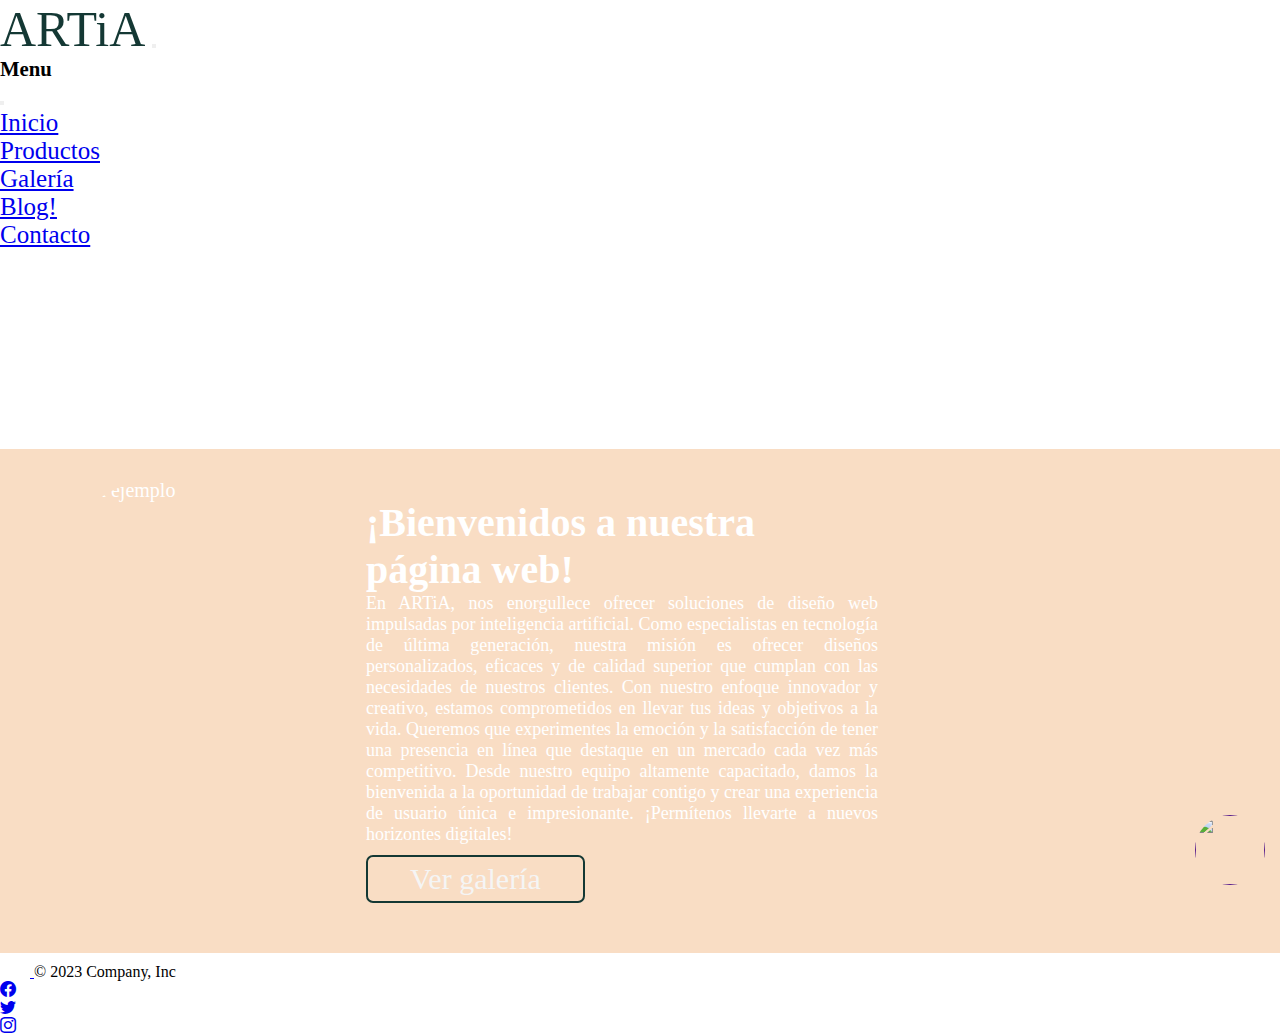
==== index.html @ 7e8a9ceb "Tercer entrega" ====
<!DOCTYPE html>
<html lang="en">

<head>
    <meta charset="UTF-8">
    <meta http-equiv="X-UA-Compatible" content="IE=edge">
    <meta name="viewport" content="width=device-width, initial-scale=1.0">
    <!-- Link Icons Bootstrap-->
    <link rel="stylesheet" href="https://cdn.jsdelivr.net/npm/bootstrap-icons@1.10.5/font/bootstrap-icons.css">
    <!--Link Bootstrap-->
    <link href="https://cdn.jsdelivr.net/npm/bootstrap@5.3.0-alpha3/dist/css/bootstrap.min.css" rel="stylesheet"
        integrity="sha384-KK94CHFLLe+nY2dmCWGMq91rCGa5gtU4mk92HdvYe+M/SXH301p5ILy+dN9+nJOZ" crossorigin="anonymous">
    <!-- Link Css-->
    <link rel="stylesheet" href="../css/style.css">
    <title>Responsive 1</title>
</head>
<!--________________________________________________________________________________________________________________-->

<body>
    <header class="container">
        <nav class="navbar bg-body-tertiary fixed-top navbar-expand-lg shadow-sm">
            <div class="container">
                <a class="navbar-brand" href="#">ARTiA</a>
                <button class="navbar-toggler" type="button" data-bs-toggle="offcanvas"
                    data-bs-target="#offcanvasNavbar" aria-controls="offcanvasNavbar" aria-label="Toggle navigation">
                    <span class="navbar-toggler-icon"></span>
                </button>
                <div class="offcanvas offcanvas-end" tabindex="-1" id="offcanvasNavbar"
                    aria-labelledby="offcanvasNavbarLabel">
                    <div class="offcanvas-header">
                        <h5 class="offcanvas-title" id="offcanvasNavbarLabel">Menu</h5>
                        <button type="button" class="btn-close" data-bs-dismiss="offcanvas" aria-label="Close"></button>
                    </div>
                    <div class="offcanvas-body">
                        <ul class="navbar-nav justify-content-end flex-grow-1 pe-3">
                            <li class="nav-item">
                                <a class="nav-link active" aria-current="page" href="../index.html">Inicio</a>
                            </li>
                            <li class="nav-item">
                                <a class="nav-link active" aria-current="page" href="pages/productos.html">Productos</a>
                            </li>
                            <li class="nav-item">
                                <a class="nav-link active" aria-current="page" href="pages/galeria.html">Galería</a>
                            </li>
                            <li class="nav-item">
                                <a class="nav-link active" aria-current="page" href="pages/blog.html">Blog!</a>
                            </li>
                            <li class="nav-item">
                                <a class="nav-link active" aria-current="page" href="pages/contacto.html">Contacto</a>
                            </li>
                    </div>
                </div>
            </div>
        </nav>
    </header>

    <main>

        <section class="hero">
            <div class="hero_content">
                <h1>¡Bienvenidos a nuestra página web!</h1>
                <p>En ARTiA, nos enorgullece ofrecer soluciones de diseño web impulsadas por inteligencia artificial.
                    Como especialistas en tecnología de última generación, nuestra misión es ofrecer diseños
                    personalizados, eficaces y de calidad superior que cumplan con las necesidades de nuestros clientes.

                    Con nuestro enfoque innovador y creativo, estamos comprometidos en llevar tus ideas y objetivos a la
                    vida. Queremos que experimentes la emoción y la satisfacción de tener una presencia en línea que
                    destaque en un mercado cada vez más competitivo.

                    Desde nuestro equipo altamente capacitado, damos la bienvenida a la oportunidad de trabajar contigo
                    y crear una experiencia de usuario única e impresionante. ¡Permítenos llevarte a nuevos horizontes
                    digitales!</p>
                <a href="pages/galeria.html">Ver galería</a>
            </div>
            <img src="images/4.jpg" alt="Imagen ejemplo">


            </div>
        </section>
        <a href="">
            <img src="images/4.jpg" alt="" class="wsp">
        </a>

    </main>
    
    <footer class="d-flex flex-wrap justify-content-between align-items-center py-3 my-4 border-top container">
        <div class="col-md-4 d-flex align-items-center">
            <a href="/" class="mb-3 me-2 mb-md-0 text-body-secondary text-decoration-none lh-1">
                <svg class="bi" width="30" height="24">

                </svg>
            </a>
            <span class="mb-3 mb-md-0 text-body-secondary">© 2023 Company, Inc</span>
        </div>

        <ul class="nav col-md-4 justify-content-end list-unstyled d-flex">
            <li class="ms-3"><a class="text-body-secondary" href="#"><i class="bi bi-facebook"></i></a></li>
            <li class="ms-3"><a class="text-body-secondary" href="#"><i class="bi bi-twitter"></i></a></li>
            <li class="ms-3"><a class="text-body-secondary" href="#"><i class="bi bi-instagram"></i></a></li>
        </ul>
    </footer>
</body>

</html>
---- css/style.css ----
@charset "UTF-8";
* {
  margin: 0;
  padding: 0;
  font-family: "poppins";
}

/*---------------*/ /* Fondo*/ /*---------------*/
body {
  background-image: url("../images/home.jpg");
  background-position: center;
  background-size: cover;
}

/*------------------------------------------------------------*/
@font-face {
  font-family: "poppins";
  src: url("../assets/Poppins/Poppins-Medium.ttf");
}
@font-face {
  font-family: "Nosifer";
  src: url("../assets/Nosifer/Nosifer-Regular.ttf");
}
/*------------------------------------------------------------*/
/*---------------*/ /* Fuente parrafo*/ /*---------------*/
p {
  font-family: "poppins";
  font-size: 18px;
  text-align: justify;
}

/*------------------------------------------------------------*/
h2 {
  font-family: "poppins";
  font-size: 150px;
  text-align: center;
  color: rgb(255, 255, 255);
}

/*---------------*/ /* FOOTER*/ /*---------------*/
.footer {
  margin-top: 800px;
  background-color: rgba(236, 153, 75, 0.5019607843);
  /*display: inline-block;*/
  display: flex;
  justify-content: center;
  bottom: 0;
  flex-shrink: 0;
}

.footer p {
  color: #dee0e0;
  font-size: 35px;
  font-family: "poppins";
  font-style: none;
  text-align: center;
  background-color: rgba(20, 56, 52, 0.5764705882);
  width: 100%;
}

/*---------------*/ /* FIN FOOTER*/ /*---------------*/
.menu-navegator {
  width: 100%;
  background-color: rgba(20, 56, 52, 0.5764705882);
  z-index: 1;
  display: flex;
  justify-content: space-between;
}

.menu-navegator ul {
  list-style: none;
  display: flex;
  justify-content: flex-end;
}

.menu-navegator ul li {
  padding: 10px;
}

.menu-navegator ul li a {
  font-family: "poppins";
  text-decoration: none;
  color: black;
  font-size: 25px;
}

.menu-navegator a {
  display: flex;
  align-items: center;
  justify-content: center;
  font-family: "poppins";
  text-decoration: none;
  color: black;
  font-size: 28px;
  padding: 10px;
  gap: 20px;
}

.menu-navegator a img {
  width: 80px;
  height: 80px;
  object-fit: cover;
  border-radius: 100%;
  -webkit-border-radius: 100%;
  -moz-border-radius: 100%;
  -ms-border-radius: 100%;
  -o-border-radius: 100%;
}

header {
  font-family: "poppins";
  font-size: 25px;
  gap: 20px;
}

.navbar-brand {
  font-family: "nosifer";
  text-decoration: none;
  color: #143834;
  font-size: 50px;
  padding: 0px;
  gap: 0px;
}

/*---------------*/ /* Formulario*/ /*---------------*/
.formulario {
  max-width: 600px;
  margin: 0 auto;
  padding: 20px;
  background-color: #f5f5f5;
  margin-top: 20px;
  font-family: "poppins";
}

h2 {
  font-size: 1.5em;
  margin-bottom: 20px;
}

.campo {
  margin-bottom: 20px;
}

label {
  display: block;
  font-weight: bold;
  margin-bottom: 5px;
}

input[type=text],
input[type=email],
textarea,
select {
  width: 100%;
  padding: 10px;
  border: none;
  border-radius: 5px;
  background-color: #fff;
  box-shadow: 0 0 5px rgba(0, 0, 0, 0.1);
}

input[type=tel],
input[type=tel],
textarea,
select {
  width: 100%;
  padding: 10px;
  border: none;
  border-radius: 5px;
  background-color: #fff;
  box-shadow: 0 0 5px rgba(0, 0, 0, 0.1);
}

input[type=date],
input[type=date],
textarea,
select {
  width: 100%;
  padding: 10px;
  border: none;
  border-radius: 5px;
  background-color: #fff;
  box-shadow: 0 0 5px rgba(0, 0, 0, 0.1);
}

input[type=submit] {
  background-color: #15133c;
  color: #fff;
  padding: 10px 20px;
  border: none;
  border-radius: 5px;
  cursor: pointer;
  transition: background-color 0.3s ease;
}

input[type=reset] {
  background-color: #15133c;
  color: #fff;
  padding: 10px 20px;
  border: none;
  border-radius: 5px;
  cursor: pointer;
  transition: background-color 0.3s ease;
  margin: 5px 5px 0px 0px;
}

input[type=submit]:hover {
  background-color: #ec994b;
}

input[type=reset]:hover {
  background-color: #ec994b;
}

.dropdown {
  position: relative;
  display: inline-block;
  width: 100%;
}

.dropdown select {
  display: block;
  appearance: none;
  -webkit-appearance: none;
  -moz-appearance: none;
  width: 100%;
  cursor: pointer;
  padding: 10px;
  border: none;
  border-radius: 5px;
  background-color: #fff;
  box-shadow: 0 0 5px rgba(0, 0, 0, 0.1);
}

.dropdown select:focus {
  outline: none;
  box-shadow: 0 0 5px rgba(0, 0, 0, 0);
}

.opciones input[type=radio] {
  display: none;
}

.opciones label:before {
  content: "";
  display: inline-block;
  width: 20px;
  height: 20px;
  margin-right: 10px;
  border: 2px solid #999;
  border-radius: 50%;
  vertical-align: middle;
}

.opciones input[type=radio]:checked + label:before {
  background-color: #007bff;
}

.opciones label {
  cursor: pointer;
  display: inline-block;
  vertical-align: middle;
}

.opciones input[type=radio]:checked + label:before {
  content: "•";
  color: #fff;
  font-size: 1.5em;
  line-height: 18px;
  text-align: center;
}

/*------------------------------------------------------------*/
.hero {
  margin-top: 200px;
  background-color: rgba(236, 153, 75, 0.3294117647);
  /*display: inline-block;*/
  width: 100%;
  display: flex;
  flex-direction: row-reverse;
  align-items: left;
  justify-content: left;
  color: #ffffff;
  font-size: 20px;
  font-family: "poppins";
}

.hero img {
  /*display: inline-block;*/
  width: 20%;
  height: 350px;
  object-fit: cover;
  border-radius: 100%;
  -webkit-border-radius: 100%;
  -moz-border-radius: 100%;
  -ms-border-radius: 100%;
  -o-border-radius: 100%;
  padding: 30px;
}

.hero_content {
  /*display: inline-block;*/
  width: 40%;
  padding: 50px;
  /*position: relative;
  bottom: 20px;*/
}

.hero a {
  text-decoration: none;
  color: #15133c;
  padding: 10px;
  border: 2px solid #143834;
  border-radius: 7px;
  align-self: flex-end;
  color: #f5f5f5;
  font-size: 30px;
  width: 150px;
  text-align: center;
  margin-top: 10px;
}

.hero a {
  width: 40%;
  display: flex;
  flex-direction: column;
  padding: 5px;
  justify-content: space-between;
}

/*---------------*/ /* Caja*/ /*---------------*/
.cards {
  background-color: rgba(20, 56, 52, 0.4039215686);
  padding: 50px 15px;
  text-align: center;
}

.card_body img {
  width: 100%;
  height: 100%;
  object-fit: cover;
}

.card_body {
  display: inline-block;
  width: 30%;
  text-align: left;
  padding: 10px;
  border: 2px white solid;
  margin: 10px;
  position: relative;
}

.card_body h2,
.card_body p {
  padding: 14px;
}

.new {
  background-color: #41e6d2;
  padding: 5px;
  color: #f5f5f5;
  border: 2px solid #f5f5f5;
  border-radius: 20%;
  -webkit-border-radius: 20%;
  -moz-border-radius: 20%;
  -ms-border-radius: 20%;
  -o-border-radius: 20%;
  position: absolute;
  top: 10px;
  right: -5px;
}

.wsp {
  width: 70px;
  height: 70px;
  border-radius: 100%;
  -webkit-border-radius: 100%;
  -moz-border-radius: 100%;
  -ms-border-radius: 100%;
  -o-border-radius: 100%;
  object-fit: cover;
  position: fixed;
  bottom: 15px;
  right: 15px;
  z-index: 1;
  cursor: pointer;
}

/*---------------*/ /* FIN Cards*/ /*---------------*/
/*---------------*/ /* Flex*/ /*---------------*/
.cajas {
  padding: 50px 0;
  display: flex;
  height: 600px;
  /*flex-direction: row;
  flex-wrap: wrap;*/
  flex-flow: row wrap;
  justify-content: space-evenly;
  align-items: center;
  gap: 10px;
  font-family: "poppins";
}

.caja {
  background-color: #ec994b;
  color: #f5f5f5;
  width: 30%;
  gap: 10px;
  border-radius: 20;
  -webkit-border-radius: 20;
  -moz-border-radius: 20;
  -ms-border-radius: 20;
  -o-border-radius: 20;
}

.caja img {
  width: 100%;
  height: 500px;
  object-fit: cover;
}

.caja h2,
.caja p {
  padding: 14px;
}

.caja_content {
  width: 40%;
  display: flex;
  flex-direction: column;
  padding: 10px;
  justify-content: space-between;
}

.caja_content a {
  text-decoration: none;
  color: #15133c;
  padding: 10px;
  border: 2px solid #41e6d2;
  border-radius: 7px;
  align-self: flex-end;
  color: #f5f5f5;
  font-size: 30px;
  width: 150px;
  text-align: center;
}

.box {
  margin-top: 150px;
}

.w-50 {
  margin-top: 15px;
}

.carousel {
  align-content: center;
  text-align: center;
  margin-top: 120px;
}

.card {
  background-color: rgba(20, 56, 52, 0.4549019608);
  border-color: #cc9544;
  color: black;
}

.row {
  margin: 0;
}

.btn-primary {
  background-color: #143834;
  border-color: #cc9544;
  font-family: "poppins";
}

.btn-outline-primary {
  background-color: #143834;
  border-color: #cc9544;
  font-family: "poppins";
}

.set1 {
  color: black;
}

.btn:hover {
  background-color: #078072;
  border-color: #cc9544;
}

.carousel-inner, .carousel-item, .carousel-item img {
  height: 800px;
  object-fit: cover;
  border-radius: 20px;
  -webkit-border-radius: 20px;
  -moz-border-radius: 20px;
  -ms-border-radius: 20px;
  -o-border-radius: 20px;
}

.carousel-caption {
  color: black;
  font-size: 35px;
  font-weight: bold;
}

/*# sourceMappingURL=style.css.map */
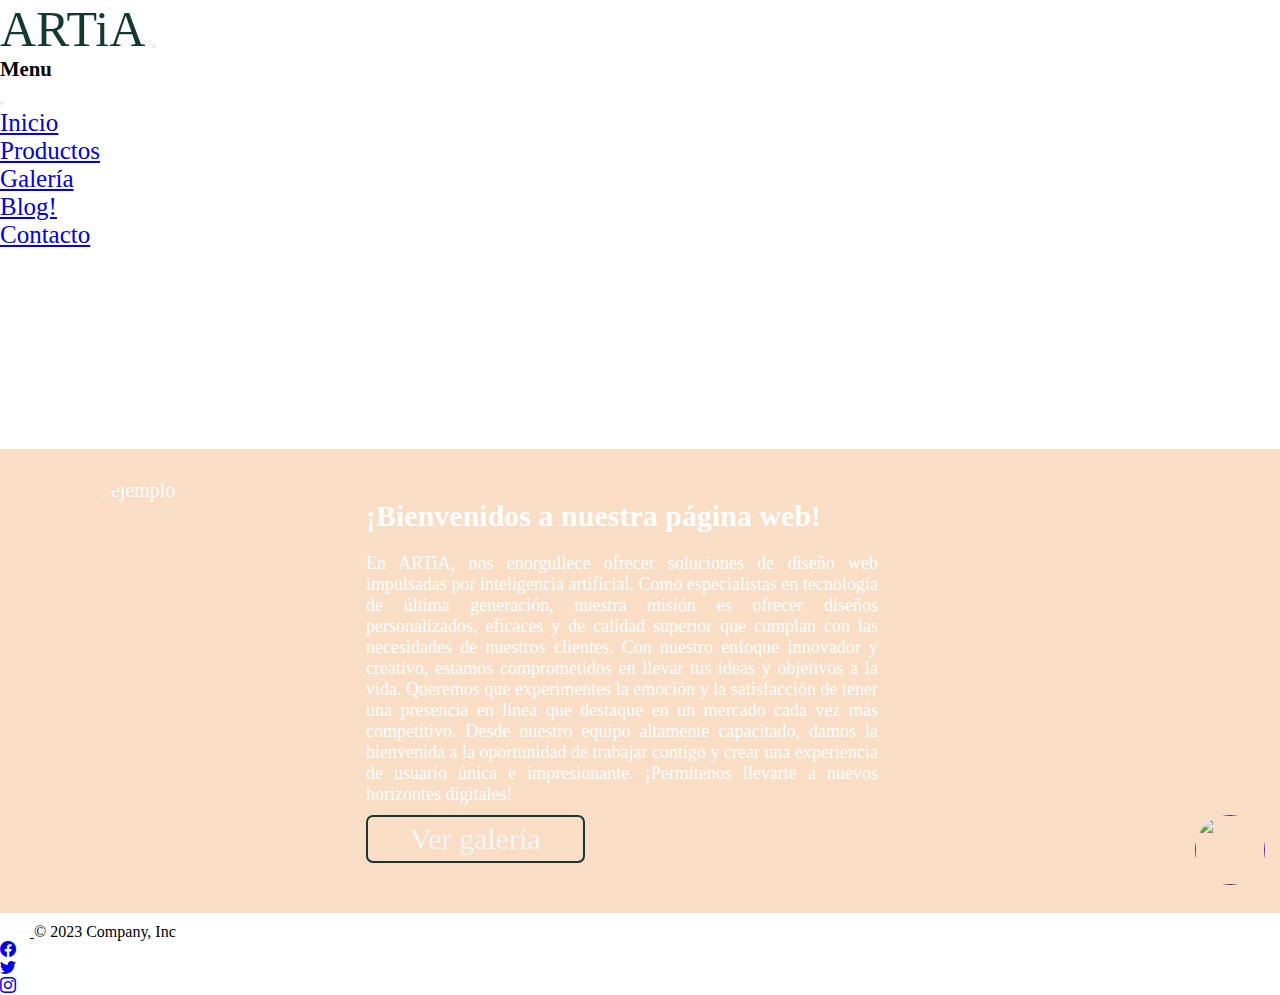
==== commit f026f3b7: "Corrección entrega 3" ====
--- a/index.html
+++ b/index.html
@@ -11,8 +11,10 @@
     <link href="https://cdn.jsdelivr.net/npm/bootstrap@5.3.0-alpha3/dist/css/bootstrap.min.css" rel="stylesheet"
         integrity="sha384-KK94CHFLLe+nY2dmCWGMq91rCGa5gtU4mk92HdvYe+M/SXH301p5ILy+dN9+nJOZ" crossorigin="anonymous">
     <!-- Link Css-->
-    <link rel="stylesheet" href="../css/style.css">
-    <title>Responsive 1</title>
+    <link rel="stylesheet" href="css/style.css">
+    <meta name="Desarollo de paginas web utilizando IA" content="Desarrollamos paginas web utilizando la inteligencia artificial para crear webs creativas">
+    <meta name="keywords"  content="HTML, Programacion web, paginas web, desarollo de paginas web, programacion web">
+    <title>Home</title>
 </head>
 <!--________________________________________________________________________________________________________________-->
 
@@ -99,6 +101,9 @@
             <li class="ms-3"><a class="text-body-secondary" href="#"><i class="bi bi-instagram"></i></a></li>
         </ul>
     </footer>
+        <script src="https://cdn.jsdelivr.net/npm/bootstrap@5.3.0-alpha3/dist/js/bootstrap.bundle.min.js"
+        integrity="sha384-ENjdO4Dr2bkBIFxQpeoTz1HIcje39Wm4jDKdf19U8gI4ddQ3GYNS7NTKfAdVQSZe"
+        crossorigin="anonymous"></script>
 </body>
 
-</html>+</html>
--- a/css/style.css
+++ b/css/style.css
@@ -127,12 +127,12 @@
   max-width: 600px;
   margin: 0 auto;
   padding: 20px;
-  background-color: #f5f5f5;
-  margin-top: 20px;
-  font-family: "poppins";
-}
-
-h2 {
+  background-color: #fefefe;
+  margin-top: 150px;
+  font-family: "poppins";
+}
+
+h1 {
   font-size: 1.5em;
   margin-bottom: 20px;
 }
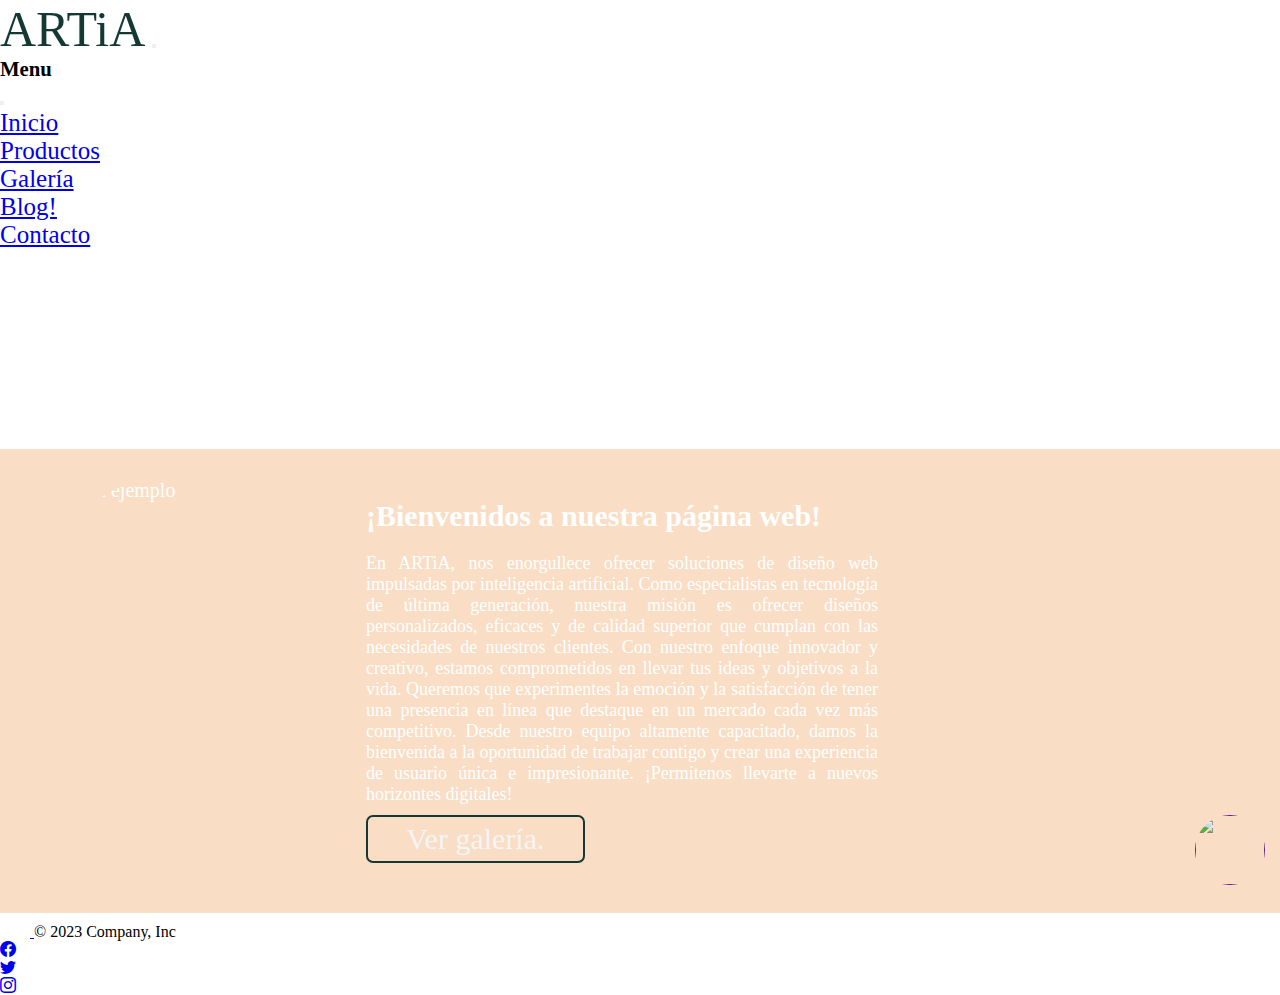
==== commit 2b021a25: "test3.1" ====
--- a/index.html
+++ b/index.html
@@ -12,8 +12,9 @@
         integrity="sha384-KK94CHFLLe+nY2dmCWGMq91rCGa5gtU4mk92HdvYe+M/SXH301p5ILy+dN9+nJOZ" crossorigin="anonymous">
     <!-- Link Css-->
     <link rel="stylesheet" href="css/style.css">
-    <meta name="Desarollo de paginas web utilizando IA" content="Desarrollamos paginas web utilizando la inteligencia artificial para crear webs creativas">
-    <meta name="keywords"  content="HTML, Programacion web, paginas web, desarollo de paginas web, programacion web">
+    <meta name="Desarollo de paginas web utilizando IA"
+        content="Desarrollamos paginas web utilizando la inteligencia artificial para crear webs creativas">
+    <meta name="keywords" content="HTML, Programacion web, paginas web, desarollo de paginas web, programacion web">
     <title>Home</title>
 </head>
 <!--________________________________________________________________________________________________________________-->
@@ -72,7 +73,7 @@
                     Desde nuestro equipo altamente capacitado, damos la bienvenida a la oportunidad de trabajar contigo
                     y crear una experiencia de usuario única e impresionante. ¡Permítenos llevarte a nuevos horizontes
                     digitales!</p>
-                <a href="pages/galeria.html">Ver galería</a>
+                <a href="pages/galeria.html">Ver galería.</a>
             </div>
             <img src="images/4.jpg" alt="Imagen ejemplo">
 
@@ -84,7 +85,7 @@
         </a>
 
     </main>
-    
+
     <footer class="d-flex flex-wrap justify-content-between align-items-center py-3 my-4 border-top container">
         <div class="col-md-4 d-flex align-items-center">
             <a href="/" class="mb-3 me-2 mb-md-0 text-body-secondary text-decoration-none lh-1">
@@ -101,9 +102,9 @@
             <li class="ms-3"><a class="text-body-secondary" href="#"><i class="bi bi-instagram"></i></a></li>
         </ul>
     </footer>
-        <script src="https://cdn.jsdelivr.net/npm/bootstrap@5.3.0-alpha3/dist/js/bootstrap.bundle.min.js"
+    <script src="https://cdn.jsdelivr.net/npm/bootstrap@5.3.0-alpha3/dist/js/bootstrap.bundle.min.js"
         integrity="sha384-ENjdO4Dr2bkBIFxQpeoTz1HIcje39Wm4jDKdf19U8gI4ddQ3GYNS7NTKfAdVQSZe"
         crossorigin="anonymous"></script>
 </body>
 
-</html>
+</html>